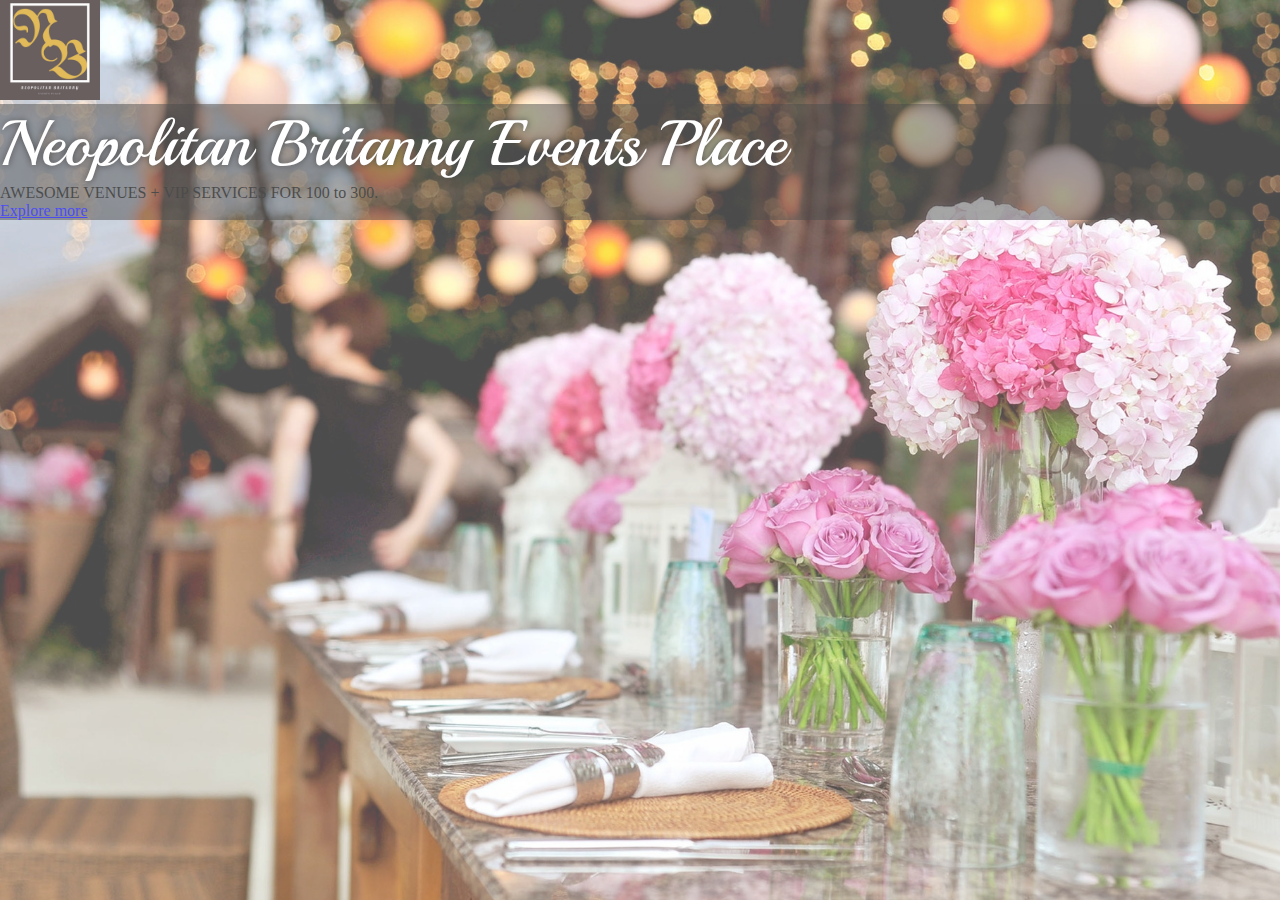
==== index.html @ 5014f380 "policy" ====
<!DOCTYPE html>
<html lang="en">
<head>
	<meta charset="utf-8">
	<meta name="viewport" content="width=device-width, initial-scale=1, shrink-to-fit=no">
	<meta http-equiv="X-UA-Compatible" content="IE=Edge">
	<title>Neopolitan Britanny Events Place</title>

	<!-- Loads favicon.ico -->
	<link rel="icon" type="icon" href="./favicon_1.ico">
	<link rel="shortcut icon" type="icon" href="./favicon_1.ico">
	

	<!-- import google fonts -->
	<link href="https://fonts.googleapis.com/css?family=Playball|Slabo+27px" rel="stylesheet">


	<!-- Imports Font Awesome -->
	<link rel="stylesheet" href="https://use.fontawesome.com/releases/v5.0.13/css/all.css" integrity="sha384-DNOHZ68U8hZfKXOrtjWvjxusGo9WQnrNx2sqG0tfsghAvtVlRW3tvkXWZh58N9jp" crossorigin="anonymous">
	<!-- imports bootstrap stylesheet -->
	<link rel="stylesheet" href="https://stackpath.bootstrapcdn.com/bootstrap/4.1.1/css/bootstrap.min.css" integrity="sha384-WskhaSGFgHYWDcbwN70/dfYBj47jz9qbsMId/iRN3ewGhXQFZCSftd1LZCfmhktB" crossorigin="anonymous">

	<!-- Import Custom Stylesheet -->
	<link rel="stylesheet" type="text/css" href="./assets/css/style.css">
	
</head>
<body>

	<div class="cover-container d-flex w-100 h-100 mx-auto flex-column bg-1">
		<header class="masthead mb-auto">
			<div class="inner p-3">
				<img src="./assets/img/nb.jpg" width="100" height="100">
			</div>
		</header>

		<main role="main" class="inner cover text-center" style="background-color: rgba(0, 0, 0, 0.5);">
			<h1 class="cover-heading font1">Neopolitan Britanny Events Place</h1>
			<p class="lead text-white">AWESOME VENUES + VIP SERVICES FOR 100 to 300.</p>
			<p class="lead">
				<a href="./home/home.html" class="btn btn-lg btn-secondary">Explore more</a>
			</p>
		</main>

		<footer class="mastfoot mt-auto">
			<div class="inner">
				<!-- 	<p>Cover template for <a href="https://getbootstrap.com/">Bootstrap</a>, by <a href="https://twitter.com/mdo">@mdo</a>.</p> -->
			</div>
		</footer>
	</div>
<!-- 		</div>
	</div>
-->

<!-- imports bootstrap scripts -->

<script src="https://code.jquery.com/jquery-3.3.1.slim.min.js" integrity="sha384-q8i/X+965DzO0rT7abK41JStQIAqVgRVzpbzo5smXKp4YfRvH+8abtTE1Pi6jizo" crossorigin="anonymous"></script>
<script src="https://cdnjs.cloudflare.com/ajax/libs/popper.js/1.14.3/umd/popper.min.js" integrity="sha384-ZMP7rVo3mIykV+2+9J3UJ46jBk0WLaUAdn689aCwoqbBJiSnjAK/l8WvCWPIPm49" crossorigin="anonymous"></script>
<script src="https://stackpath.bootstrapcdn.com/bootstrap/4.1.1/js/bootstrap.min.js" integrity="sha384-smHYKdLADwkXOn1EmN1qk/HfnUcbVRZyYmZ4qpPea6sjB/pTJ0euyQp0Mk8ck+5T" crossorigin="anonymous"></script>

<!-- imports custom script -->
<script src="./assets/js/script.js"></script>

</body>
</html>
---- assets/css/style.css ----
/*
*
* CSS Reset
*
*/

* {
	padding: 0;
	margin: 0;
	box-sizing: border-box;
}

/*
*
* General Rules   https://getbootstrap.com/docs/4.1/examples/#content
*
*/


body, html {
	height: 100%;
}

/*
*
*  Code for Parallax Effect Background
*
*/

.bg-1, .bg-2, .bg-3, .bg-4 {
	position: relative;
	opacity: 0.70;
	background-position: center;
	background-size: cover;
	background-repeat: no-repeat;
	background-attachment: fixed;
}

.bg-1 {
	background-image: url('./../img/parallax/bg1.jpg');
	min-height: 100%;
	width: 100%;

}

.bg-2 {
	background-image: url('./../img/parallax/bg2.jpg');
	/*min-height: 500px;*/
	min-height: 100%;
	width: 100%;
	
	
}

.bg-3 {
	background-image: url('./../img/parallax/bg3.jpg');
	min-height: 400px;

	
}

.bg-4 {
	background-image: url('./../img/parallax/bg1.jpg');
	min-height: 400px;
	
}


.ptext {
	position: absolute;
	top: 50%;
	width: 100%;
	text-align: center;
	left: 50%;
	transform: translate(-50%, -50%);
}



.section{
	text-align:center;
	/*padding: 5rem 7rem 5rem;*/
	color: black;
	/*background-color: rgba(0, 0, 0, 0.5);*/

}

.section-white{
	background-color: white;
	color: black;
}


.section-light{
	background-color: rgba(255, 255, 255, 0.77);
	color: black;
}

.section-dark{
	background-color:#282e34;
	color:#ddd;

}

.font1 {
	font-family: 'Playball', cursive;
}

.font2 {
	font-family: 'Slabo', serif;
}

/* This is for Index.HTML  */

div#landing {
	width: 100%;
	height: 100vh;
	background-image: url('./../img/landing_page/landing_page_blur.jpg');
	background-size: 100% 100%;
	/*position: fixed;*/
}

div#landing > div#content {
	/*position: absolute;*/
	/*	margin-top: 15%;*/
	background-color: rgba(0, 0, 0, 0.5);
}




div.cover-container > main > h1 {
	font-family: 'Playball', cursive;
	color: white;
	font-weight: normal;
	font-style: normal;
	text-shadow: 0 0 3px #f0fa04;
	text-shadow: 0 0 7px black;
	
}

div#landing > div > p {
	font-family: 'Slabo', serif;
	/* font-size: 28px; */
	font-weight: bold;
	font-style: normal;
	/*color: #ffffff;*/
	/* width: 40%; */
	text-align: center;
	margin-left: 20%;
	margin-right: 20%;
}


div#landing > div > a {
	margin-left: 20%;
	margin-right: 20%;
}



/* This is for home.html */


h1 {
	color: white;
	font-size: 4rem;
	text-shadow: 0 0 7px black;

}


header#mainHeader > h3, h1 {
	font-family: 'Playball', cursive
	color: white;
	/*text-shadow: 0 0 5px #f0fa04;*/

}

header#mainHeader > nav > div > ul {
	font-family: 'Slabo 27px', serif;
	text-transform: uppercase;
	color: white;
	margin-left: 10px;
}


/* Navbar Style*/


nav ul li a {
	position:relative;
	z-index: 1;
	font-weight: bold;
}
nav ul li a:hover {
	color: white;
}
nav ul li a:after {
	display: block;
	position: absolute;
	top: 0;
	left: 0;
	bottom: 0;
	right: 0;
	margin: auto;
	width: 100%;
	/*height: 3px;*/
	content: '.';
	color: transparent;
	background: #f3bfe2;
	visibility: none;
	opacity: 0;
	z-index: -1;
	transition: .5s;
}

nav ul li a:hover:after {
	opacity: 1;
	visibility: visible;
	height: 100%;
}


/* Footer Design*/

#mainFooter > div > div > button:hover {
	color: black;
	background-color: white;
}

#mainFooter > div > div > button > i:hover {
	color: black;
}

/*Main Wrapper*/


/*div#img1 > img {


    display: block;
    margin-left: auto;
    margin-right: auto;
    width: 40%;

}
*/


/* This is for contact */


/* Media Query*/


/* facilties.html*/


.carousel-inner > .carousel-item {
	height: 55vh;
}

.carousel-inner > .carousel-item > img {
	position: absolute;
	top: 50%;
	left: 50%;
	-webkit-transform: translate(-50%, -50%);
	-ms-transform: translate(-50%, -50%);
	transform: translate(-50%, -50%);
	max-height: 800px;
	width: auto;
}



// Extra small devices (portrait phones, less than 576px)
@media (max-width: 575.98px) {
	header#mainHeader > h3 {
		font-size: 14px;
	}

	.pimg1, .pimg2, .pimg3{
		background-attachment:scroll;
	}


/*	iframe {
		width: 300;
		height: 300; 
	}*/

	div.cover-container > main > h1 {

		font-size: 2rem;

	}
	div#galleryID > div > div > div > div > div > a > img {
		width: 293px;

	}


}




// Small devices (landscape phones, 576px and up)
@media (min-width: 576px) and (max-width: 767.98px) {

	header#mainHeader > h3 {
		font-size: 14px;
	}

	div.cover-container > main > h1 {
		
		font-size: 2rem;

	}

	div#galleryID > div > div > div > div > div > a > img {
		width: 293px;

	}

}

// Medium devices (tablets, 768px and up)
@media (min-width: 768px) and (max-width: 991.98px) {
/*	iframe {
		width: 600;
		height: 450;
	}*/

	div.cover-container > main > h1 {
		
		font-size: 4rem;

	}



}

// Large devices (desktops, 992px and up)
@media (min-width: 992px) and (max-width: 1199.98px) {
/*
	iframe {
		width: 600;
		height: 450;
	}*/

	div.cover-container > main > h1 {

		font-size: 4rem;
	}

}

// Extra large devices (large desktops, 1200px and up)
@media (min-width: 1200px) {
/*	iframe {
		width: 600;
		height: 450;
	}*/

	div.cover-container > main > h1 {

		font-size: 4rem;

	}

	div.cover-container > main > h1 {

		font-size: 4rem;
	}


}
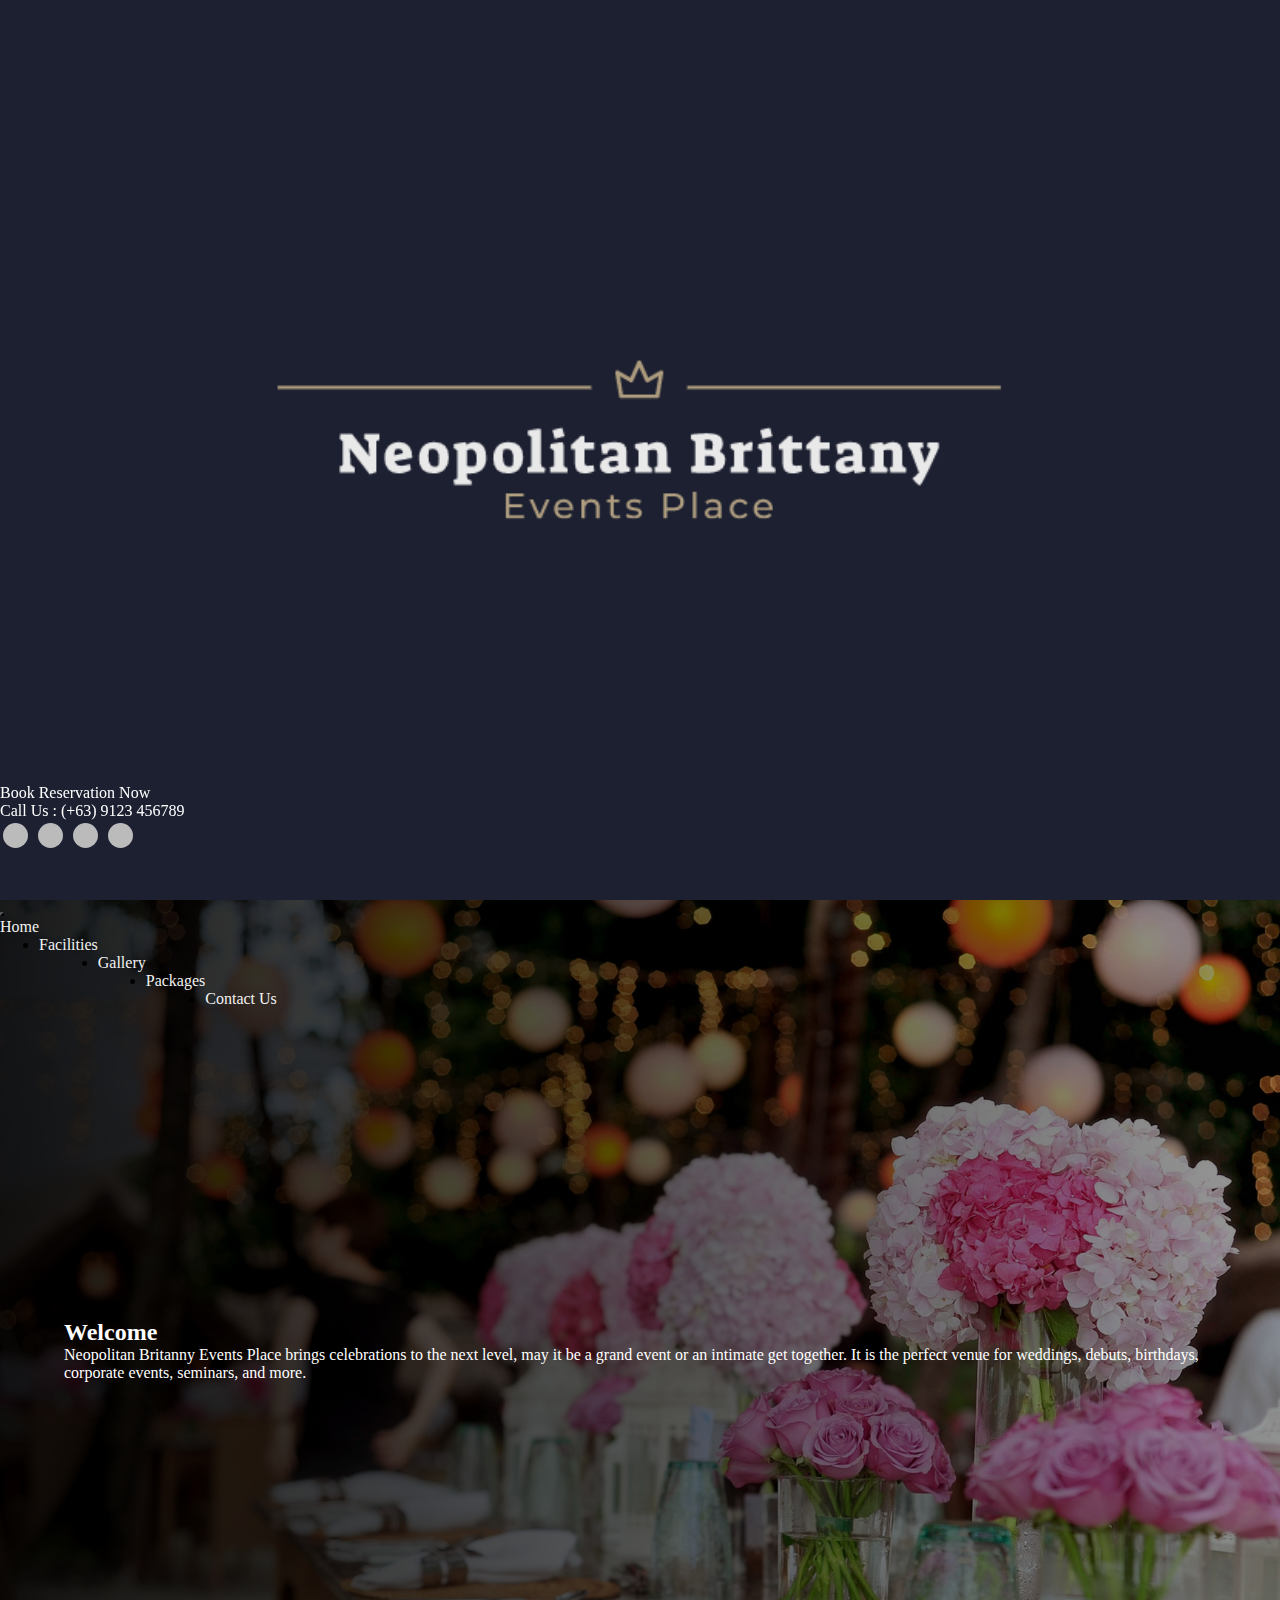
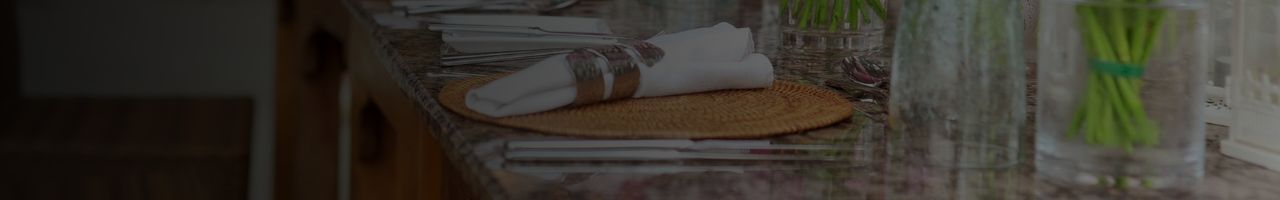
==== commit c028fd69: "update codes" ====
--- a/index.html
+++ b/index.html
@@ -10,7 +10,6 @@
 	<link rel="icon" type="icon" href="./favicon_1.ico">
 	<link rel="shortcut icon" type="icon" href="./favicon_1.ico">
 	
-
 	<!-- import google fonts -->
 	<link href="https://fonts.googleapis.com/css?family=Playball|Slabo+27px" rel="stylesheet">
 
@@ -22,34 +21,64 @@
 
 	<!-- Import Custom Stylesheet -->
 	<link rel="stylesheet" type="text/css" href="./assets/css/style.css">
+
+	<link
+		rel="stylesheet"
+		href="https://cdnjs.cloudflare.com/ajax/libs/animate.css/4.0.0/animate.min.css"
+	/>
 	
 </head>
-<body>
+<body class="animate__animated animate__fadeIn">
 
-	<div class="cover-container d-flex w-100 h-100 mx-auto flex-column bg-1">
-		<header class="masthead mb-auto">
-			<div class="inner p-3">
-				<img src="./assets/img/nb.jpg" width="100" height="100">
+	<div class="d-flex bd-highlight m-0 p-0">
+		<div class="p-2 flex-fill bd-highlight w-50" style="background-color: #1C2031; height: 100vh;">
+			<img src="./assets/img/landing_page/banner_logo.PNG" alt="banner logo" class="center-logo">
+		</div>
+
+		<div class="p-2 flex-fill bd-highlight w-50 landing-page" style="background-color: black; height: 100vh;">
+			
+			<nav class="navbar navbar-expand-lg topnav ml-3 mr-3 pr-3 pl-3">
+				<button class="navbar-toggler" style="background-color: white;" type="button" data-toggle="collapse" data-target="#navbarNavDropdown" aria-controls="navbarNavDropdown" aria-expanded="false" aria-label="Toggle navigation">
+					<span class="navbar-toggler-icon"></span>
+				</button>
+				<div class="collapse navbar-collapse w-100 order-3" id="navbarNavDropdown">
+					<ul class="navbar-nav nav-fill w-100">
+						<li class="nav-item">
+							<a class="nav-link" href="./home/home.html">Home</a>
+						</li>
+						<li class="nav-item">
+							<a class="nav-link" href="./facilities/facilities.html">Facilities</a>
+						</li>
+						<li class="nav-item">
+							<a class="nav-link" href="./gallery/gallery.html">Gallery</a>
+						</li>
+						<li class="nav-item">
+							<a class="nav-link" href="./package/package.html">Packages</a>
+						</li>
+						<li class="nav-item">
+							<a class="nav-link" href="./contact/contact.html">Contact Us</a>
+						</li>
+					</ul>
+				</div>
+			</nav>
+			
+			<div class="center-p ml-1 mr-3 pr-3 pl-1">
+				<h2 style="color: white;">Welcome</h2>
+				<p style="color: white; text-size">Neopolitan Britanny Events Place brings celebrations to the next level,
+					may it be a grand event or an intimate get together. 
+					It is the perfect venue for weddings, debuts, birthdays, corporate events, seminars, and more.</p>
 			</div>
-		</header>
-
-		<main role="main" class="inner cover text-center" style="background-color: rgba(0, 0, 0, 0.5);">
-			<h1 class="cover-heading font1">Neopolitan Britanny Events Place</h1>
-			<p class="lead text-white">AWESOME VENUES + VIP SERVICES FOR 100 to 300.</p>
-			<p class="lead">
-				<a href="./home/home.html" class="btn btn-lg btn-secondary">Explore more</a>
-			</p>
-		</main>
-
-		<footer class="mastfoot mt-auto">
-			<div class="inner">
-				<!-- 	<p>Cover template for <a href="https://getbootstrap.com/">Bootstrap</a>, by <a href="https://twitter.com/mdo">@mdo</a>.</p> -->
+			
+			<div class="bottom-p ml-3 mr-3 pr-3 pl-3">
+				<p style="color: white;" class="m-0 p-0">Book Reservation Now</p>
+				<p style="color: white;">Call Us : (+63) 9123 456789</p>
+				<span class="dot"><i class="fab fa-facebook"></i></span>
+				<span class="dot"><i class="fab fa-twitter-square"></i></span>
+				<span class="dot"><i class="fab fa-youtube"></i></i></span>
+				<span class="dot"><i class="fab fa-instagram"></i></i></span>
 			</div>
-		</footer>
+		</div>
 	</div>
-<!-- 		</div>
-	</div>
--->
 
 <!-- imports bootstrap scripts -->
 
@@ -60,5 +89,10 @@
 <!-- imports custom script -->
 <script src="./assets/js/script.js"></script>
 
+<script src="./assets/js/wow.min.js"></script>
+<script>
+	new WOW().init();
+</script>
+
 </body>
 </html>--- a/assets/css/style.css
+++ b/assets/css/style.css
@@ -21,11 +21,144 @@
 	height: 100%;
 }
 
+.landing-page {
+	min-height: 100vh;
+	background-image: linear-gradient(
+	to right,
+	  rgba(0,0,0,0.9),
+	  rgba(0,0,0,0.4)
+	),
+	url("../img/parallax/bg1.jpg");
+	background-position: center;
+	background-size: cover;
+	position: relative;
+}
+
+.banner-home-page {
+	min-height: 70vh;
+	background-image: linear-gradient(
+	to right,
+	  rgba(0,0,0,0.9),
+	  rgba(0,0,0,0.4)
+	),
+	url("../img/parallax/bg2.jpg");
+	background-position: center;
+	background-size: cover;
+	position: relative;
+}
+
+.banner-facilites-page {
+	min-height: 70vh;
+	background-image: linear-gradient(
+	to right,
+	  rgba(0,0,0,0.9),
+	  rgba(0,0,0,0.4)
+	),
+	url("../img/parallax/main_banner.jpg");
+	background-position: center;
+	background-size: cover;
+	position: relative;
+}
+
+.center-logo {
+	position: relative;
+	top: 50%;
+	width: 60%;
+	text-align: center;
+	left: 50%;
+	transform: translate(-50%, -50%);
+}
+
+.center-home-image {
+	position: relative;
+	top: 50%;
+	width: 90%;
+	text-align: center;
+	left: 50%;
+	transform: translate(-50%, -50%);
+}
+
+/* NavBar css */
+
+.topnav {	
+	overflow: hidden;
+}
+
+.topnav a {
+	float: left;
+	display: block;
+	color: #f2f2f2;
+	text-align: center;
+	/* padding: 14px 16px; */
+	text-decoration: none;
+	font-size: 16px;
+	border-bottom: 3px solid transparent;
+}
+
+.topnav a:hover {
+	border-bottom: 3px solid #F5B447;
+}
+  
+.topnav a.active {
+	border-bottom: 3px solid #F5B447;
+}
+
+/* Navbar for pages */
+
+.topnav-pages {	
+	overflow: hidden;
+}
+
+.topnav-pages a {
+	float: left;
+	display: block;
+	color: #f2f2f2;
+	text-align: center;
+	/* padding: 14px 16px; */
+	text-decoration: none;
+	font-size: 16px;
+	border-bottom: 3px solid transparent;
+}
+
+.topnav-pages .link:hover {
+	border-bottom: 3px solid #F5B447;
+}
+  
+.topnav-pages .link.active {
+	border-bottom: 3px solid #F5B447;
+}
+
 /*
 *
 *  Code for Parallax Effect Background
 *
 */
+
+.center-p {
+	position: absolute;
+	top: 50%;
+	width: 90%;
+	text-align: left;
+	left: 50%;
+	transform: translate(-50%, -50%);
+}
+
+.bottom-p {
+    position: fixed;
+    bottom: 5%;
+    width: 90%;
+}
+
+.dot {
+	height: 25px;
+	width: 25px;
+	background-color: #bbb;
+	border-radius: 50%;
+	display: inline-block;
+	text-align: center;
+	margin: 3px;
+}
+
 
 .bg-1, .bg-2, .bg-3, .bg-4 {
 	position: relative;
@@ -40,7 +173,6 @@
 	background-image: url('./../img/parallax/bg1.jpg');
 	min-height: 100%;
 	width: 100%;
-
 }
 
 .bg-2 {
@@ -66,14 +198,7 @@
 }
 
 
-.ptext {
-	position: absolute;
-	top: 50%;
-	width: 100%;
-	text-align: center;
-	left: 50%;
-	transform: translate(-50%, -50%);
-}
+
 
 
 
@@ -113,11 +238,22 @@
 /* This is for Index.HTML  */
 
 div#landing {
-	width: 100%;
+	/* width: 100%;
 	height: 100vh;
 	background-image: url('./../img/landing_page/landing_page_blur.jpg');
-	background-size: 100% 100%;
+	background-size: 100% 100%; */
 	/*position: fixed;*/
+
+	min-height: 100vh;
+	/* background-image: linear-gradient(
+	  to right,
+	  rgba(0,0,0,0.9),
+	  rgba(0,0,0,0.4)
+	),
+	url('./../img/landing_page/landing_page_blur.jpg'); */
+	background-position: center;
+	background-size: cover;
+	position: relative;
 }
 
 div#landing > div#content {
@@ -125,9 +261,6 @@
 	/*	margin-top: 15%;*/
 	background-color: rgba(0, 0, 0, 0.5);
 }
-
-
-
 
 div.cover-container > main > h1 {
 	font-family: 'Playball', cursive;
@@ -136,7 +269,6 @@
 	font-style: normal;
 	text-shadow: 0 0 3px #f0fa04;
 	text-shadow: 0 0 7px black;
-	
 }
 
 div#landing > div > p {
@@ -182,43 +314,6 @@
 	text-transform: uppercase;
 	color: white;
 	margin-left: 10px;
-}
-
-
-/* Navbar Style*/
-
-
-nav ul li a {
-	position:relative;
-	z-index: 1;
-	font-weight: bold;
-}
-nav ul li a:hover {
-	color: white;
-}
-nav ul li a:after {
-	display: block;
-	position: absolute;
-	top: 0;
-	left: 0;
-	bottom: 0;
-	right: 0;
-	margin: auto;
-	width: 100%;
-	/*height: 3px;*/
-	content: '.';
-	color: transparent;
-	background: #f3bfe2;
-	visibility: none;
-	opacity: 0;
-	z-index: -1;
-	transition: .5s;
-}
-
-nav ul li a:hover:after {
-	opacity: 1;
-	visibility: visible;
-	height: 100%;
 }
 
 
@@ -274,107 +369,17 @@
 
 
 
-// Extra small devices (portrait phones, less than 576px)
-@media (max-width: 575.98px) {
-	header#mainHeader > h3 {
-		font-size: 14px;
-	}
-
-	.pimg1, .pimg2, .pimg3{
-		background-attachment:scroll;
-	}
-
-
-/*	iframe {
-		width: 300;
-		height: 300; 
-	}*/
-
-	div.cover-container > main > h1 {
-
-		font-size: 2rem;
-
-	}
-	div#galleryID > div > div > div > div > div > a > img {
-		width: 293px;
-
-	}
-
-
-}
-
-
-
-
-// Small devices (landscape phones, 576px and up)
-@media (min-width: 576px) and (max-width: 767.98px) {
-
-	header#mainHeader > h3 {
-		font-size: 14px;
-	}
-
-	div.cover-container > main > h1 {
-		
-		font-size: 2rem;
-
-	}
-
-	div#galleryID > div > div > div > div > div > a > img {
-		width: 293px;
-
-	}
-
-}
-
-// Medium devices (tablets, 768px and up)
-@media (min-width: 768px) and (max-width: 991.98px) {
-/*	iframe {
-		width: 600;
-		height: 450;
-	}*/
-
-	div.cover-container > main > h1 {
-		
-		font-size: 4rem;
-
-	}
-
-
-
-}
-
-// Large devices (desktops, 992px and up)
-@media (min-width: 992px) and (max-width: 1199.98px) {
-/*
-	iframe {
-		width: 600;
-		height: 450;
-	}*/
-
-	div.cover-container > main > h1 {
-
-		font-size: 4rem;
-	}
-
-}
-
-// Extra large devices (large desktops, 1200px and up)
-@media (min-width: 1200px) {
-/*	iframe {
-		width: 600;
-		height: 450;
-	}*/
-
-	div.cover-container > main > h1 {
-
-		font-size: 4rem;
-
-	}
-
-	div.cover-container > main > h1 {
-
-		font-size: 4rem;
-	}
-
-
+@media screen and (max-width : 320px)
+{
+  p
+  {
+    font:10px;
+  }
+}
+@media screen and (max-width : 1204px)
+{
+  body
+  {
+    font:10rem;
+  }
 }